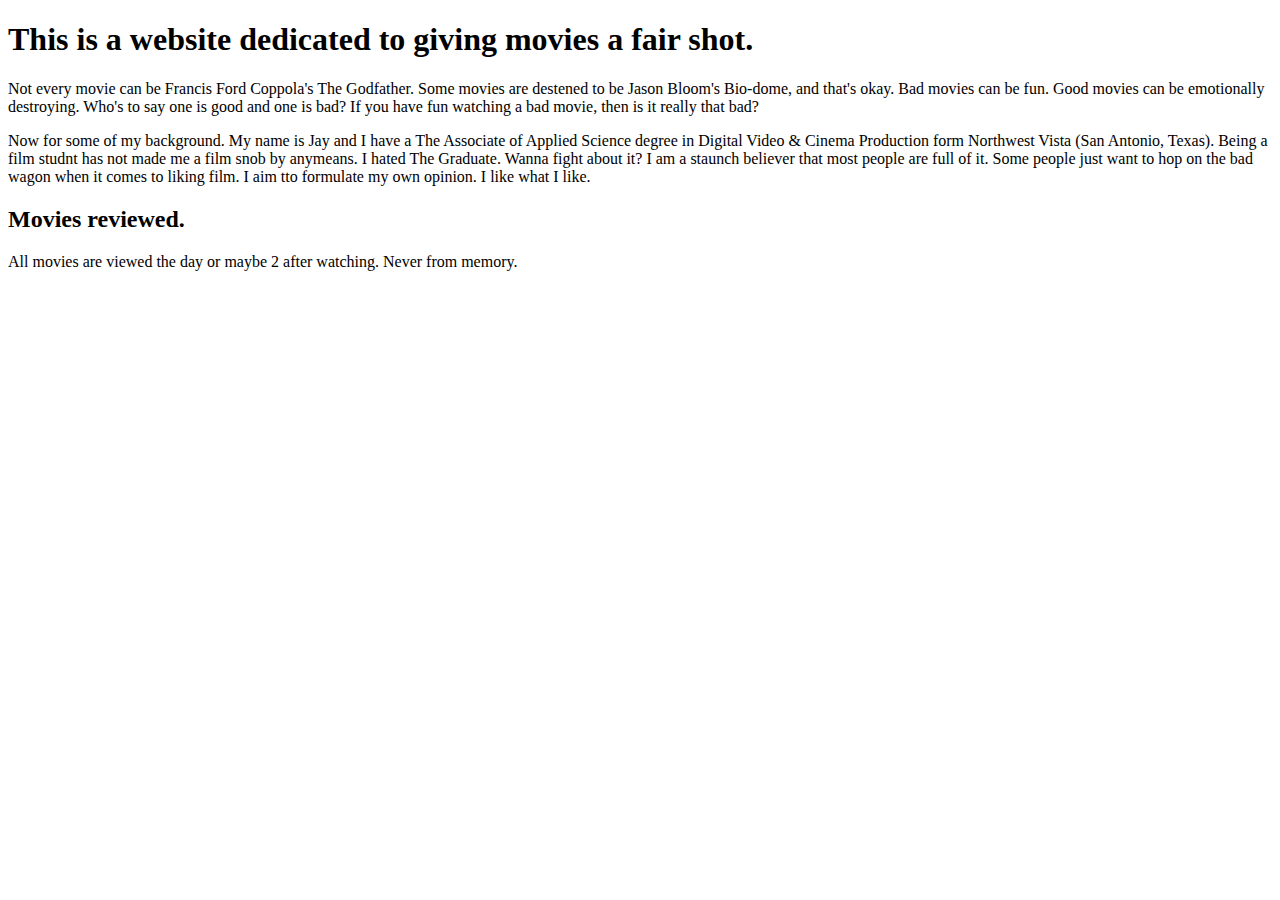
==== index.html @ 8918d478 "Update index.html" ====
<!doctype html>
<html>
	<head>
	<meta charset="utf-8">
		<title> Movie Reviews. </title>	
	</head>
	<body>
		<h1> This is a website dedicated to giving movies a fair shot. </h1>
		<section>
			<p> Not every movie can be Francis Ford Coppola's The Godfather. Some movies are destened to be Jason Bloom's Bio-dome, and that's okay. Bad movies can be fun. Good movies can be emotionally destroying. Who's to say one is good and one is bad? If you have fun watching a bad movie, then is it really that bad? </p>
			<div></div>
			<p> Now for some of my background. My name is Jay and I have a The Associate of Applied Science degree in Digital Video & Cinema Production form Northwest Vista (San Antonio, Texas). Being a film studnt has not made me a film snob by anymeans. I hated The Graduate. Wanna fight about it? I am a staunch believer that most people are full of it. Some people just want to hop on the bad wagon when it comes to liking film. I aim tto formulate my own opinion. I like what I like. </p>
		</section>
		<h2> Movies reviewed.</h2>
		<section>
			<p>All movies are viewed the day or maybe 2 after watching. Never from memory.</p>
			<div></div>
			<p></p>
		</section>
	</body>
</html>
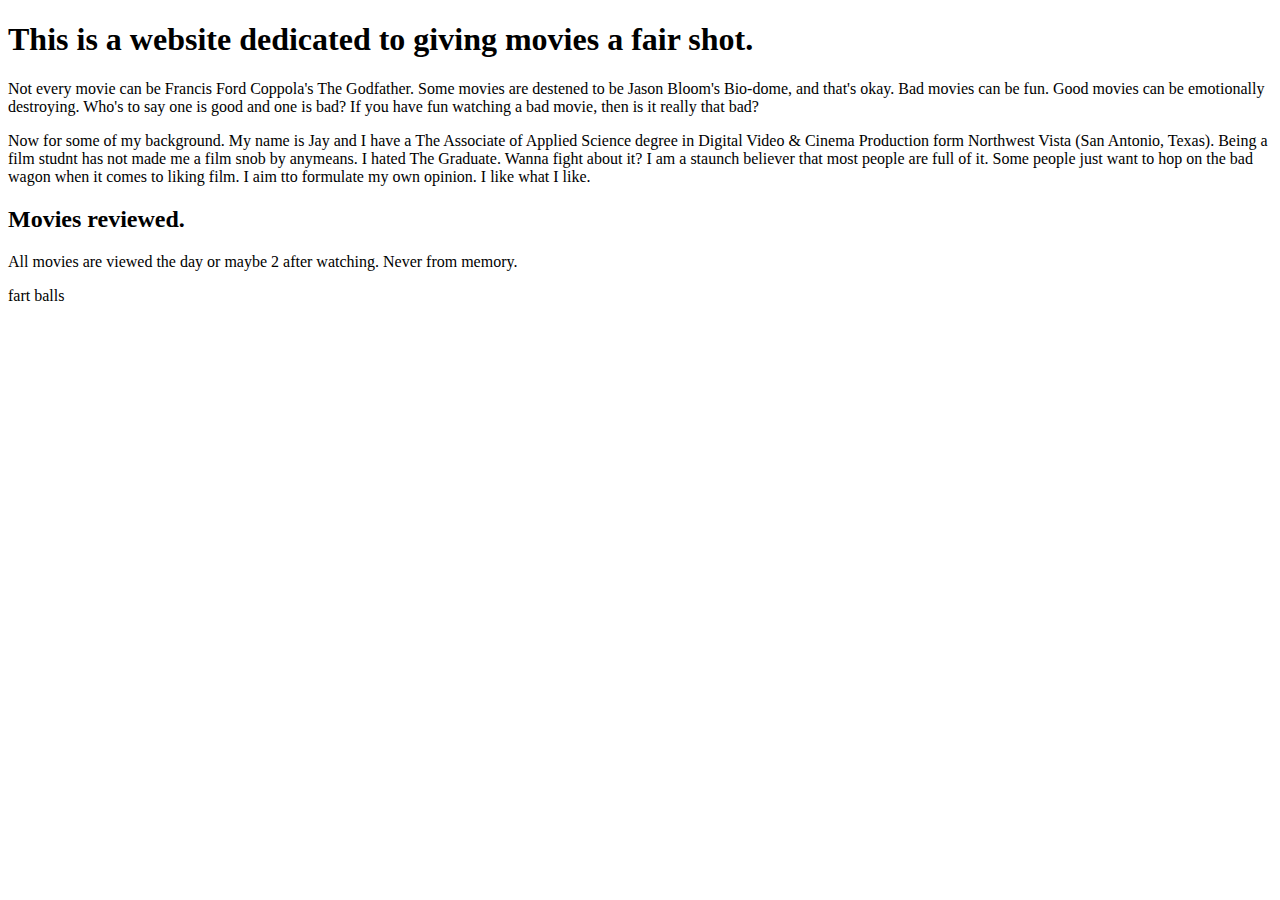
==== commit a9d6d9aa: "Update index.html" ====
--- a/index.html
+++ b/index.html
@@ -15,7 +15,7 @@
 		<section>
 			<p>All movies are viewed the day or maybe 2 after watching. Never from memory.</p>
 			<div></div>
-			<p></p>
+			<p>fart balls</p>
 		</section>
 	</body>
 </html>
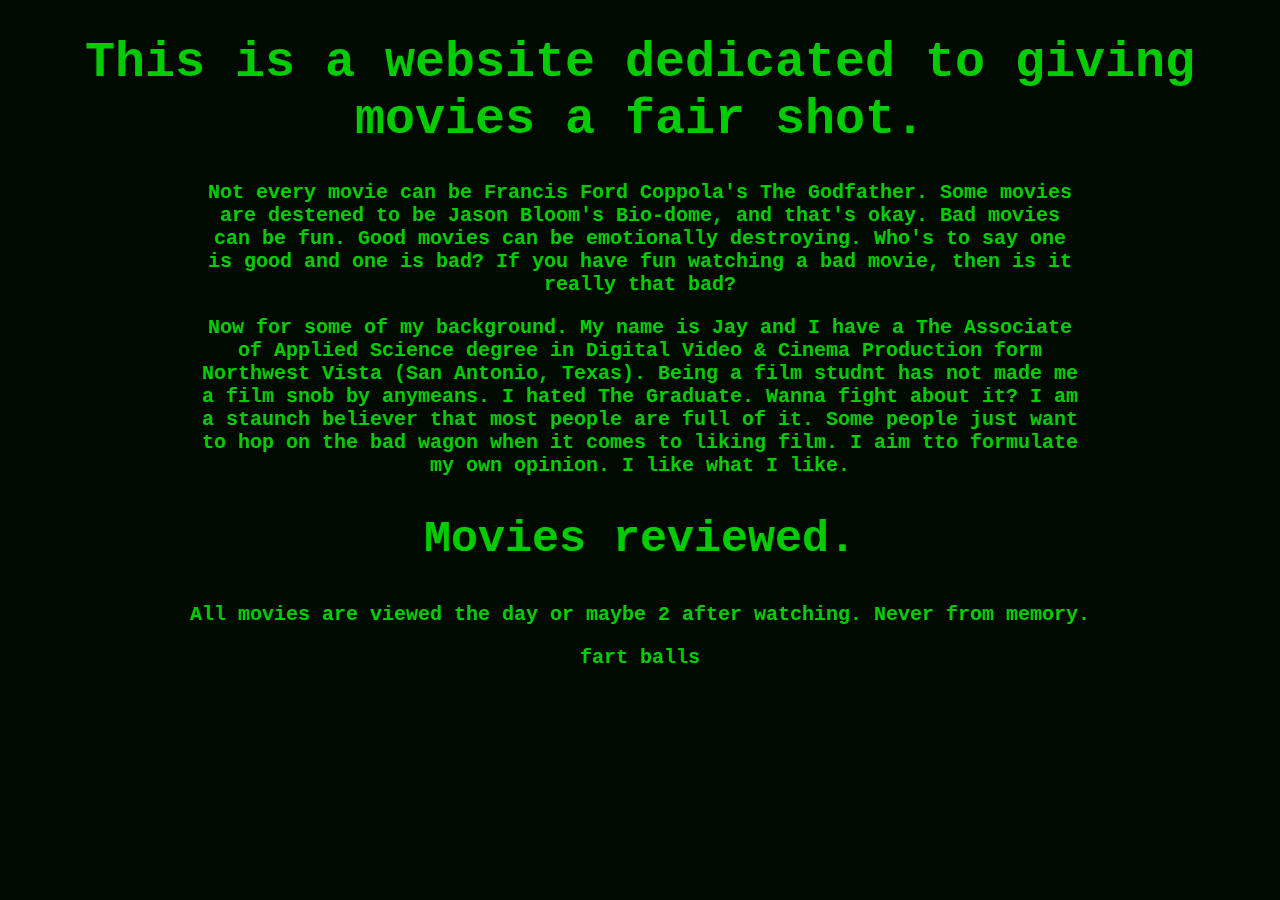
==== commit 3b95e08a: "gg" ====
--- a/index.html
+++ b/index.html
@@ -1,21 +1,23 @@
 <!doctype html>
 <html>
 	<head>
-	<meta charset="utf-8">
+		<link rel="stylesheet" href="css/styles.css">
+		<link rel="shortcut icon" href="images/dvd-logo.png"/>
+		<meta charset="utf-8">
 		<title> Movie Reviews. </title>	
 	</head>
 	<body>
 		<h1> This is a website dedicated to giving movies a fair shot. </h1>
-		<section>
-			<p> Not every movie can be Francis Ford Coppola's The Godfather. Some movies are destened to be Jason Bloom's Bio-dome, and that's okay. Bad movies can be fun. Good movies can be emotionally destroying. Who's to say one is good and one is bad? If you have fun watching a bad movie, then is it really that bad? </p>
+		<section style="max-width: 70%; margin: 0 auto; display: block;">
+			<p class=text-centered> Not every movie can be Francis Ford Coppola's The Godfather. Some movies are destened to be Jason Bloom's Bio-dome, and that's okay. Bad movies can be fun. Good movies can be emotionally destroying. Who's to say one is good and one is bad? If you have fun watching a bad movie, then is it really that bad? </p>
 			<div></div>
-			<p> Now for some of my background. My name is Jay and I have a The Associate of Applied Science degree in Digital Video & Cinema Production form Northwest Vista (San Antonio, Texas). Being a film studnt has not made me a film snob by anymeans. I hated The Graduate. Wanna fight about it? I am a staunch believer that most people are full of it. Some people just want to hop on the bad wagon when it comes to liking film. I aim tto formulate my own opinion. I like what I like. </p>
+			<p class=text-centered> Now for some of my background. My name is Jay and I have a The Associate of Applied Science degree in Digital Video & Cinema Production form Northwest Vista (San Antonio, Texas). Being a film studnt has not made me a film snob by anymeans. I hated The Graduate. Wanna fight about it? I am a staunch believer that most people are full of it. Some people just want to hop on the bad wagon when it comes to liking film. I aim tto formulate my own opinion. I like what I like. </p>
 		</section>
 		<h2> Movies reviewed.</h2>
 		<section>
-			<p>All movies are viewed the day or maybe 2 after watching. Never from memory.</p>
+			<p class=text-centered> All movies are viewed the day or maybe 2 after watching. Never from memory.</p>
 			<div></div>
-			<p>fart balls</p>
+			<p class=text-centered> fart balls</p>
 		</section>
 	</body>
 </html>
--- a/css/styles.css
+++ b/css/styles.css
@@ -0,0 +1,21 @@
+
+h1{
+    width: 100%;
+    text-align: center; font: 50px Courier New, Monospace;
+    color: #00cc00; font-weight: bold;
+}
+
+h2{
+    width: 100%;
+    text-align: center; font: 45px Courier New, Monospace;
+    color: #00cc00; font-weight: bold;
+}
+
+p.text-centered{
+    font: 20px Courier New, Monospace; text-align: center;
+    color: #00cc00; font-weight: bold;
+}
+
+body {
+  background-color: #000a00;
+}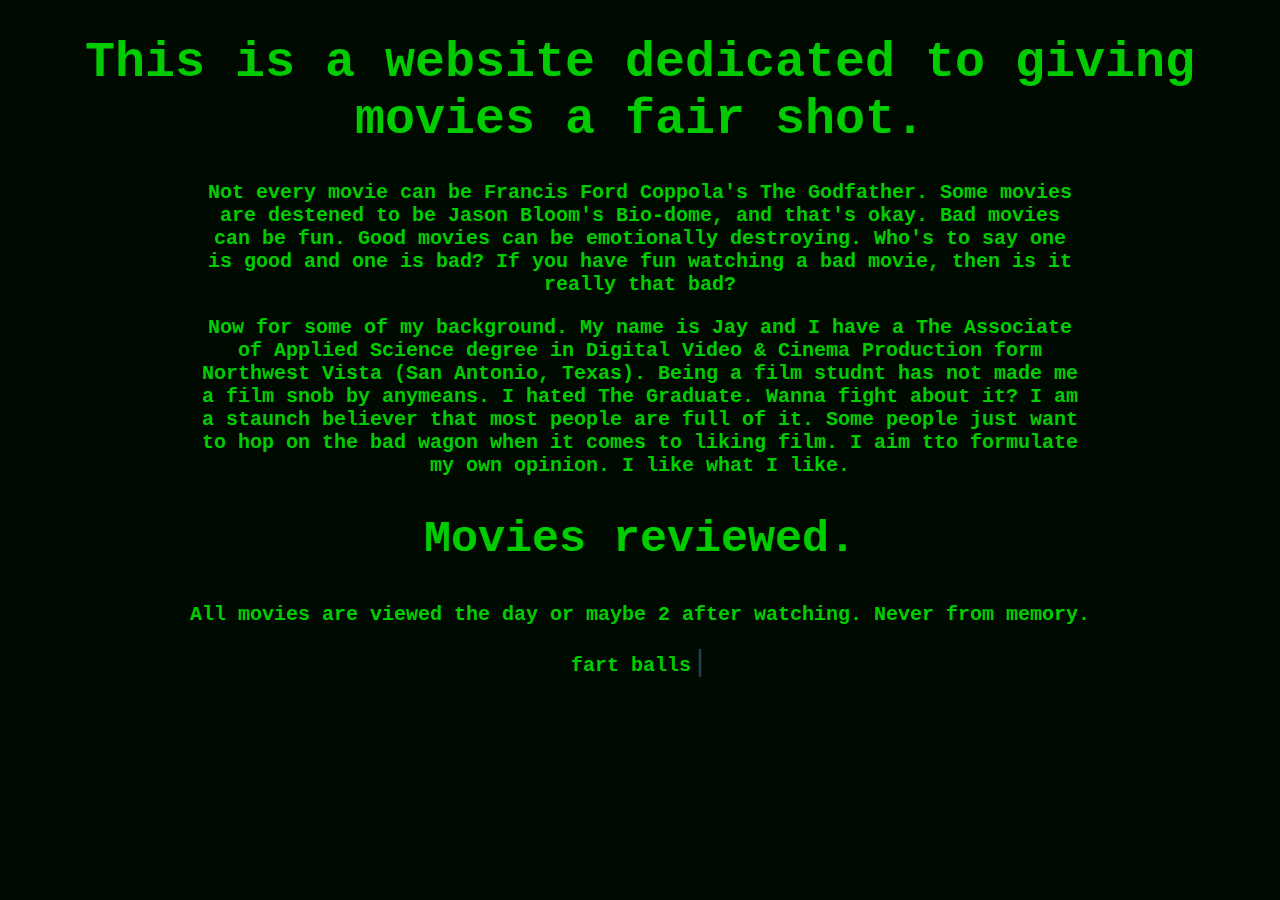
==== commit 61818802: "gg" ====
--- a/index.html
+++ b/index.html
@@ -17,7 +17,8 @@
 		<section>
 			<p class=text-centered> All movies are viewed the day or maybe 2 after watching. Never from memory.</p>
 			<div></div>
-			<p class=text-centered> fart balls</p>
+			<p class=text-centered> fart balls<span class="blinking-cursor">|</span></p>
+			<!--<span class="blinking-cursor">|</span>-->
 		</section>
 	</body>
 </html>
--- a/css/styles.css
+++ b/css/styles.css
@@ -18,4 +18,66 @@
 
 body {
   background-color: #000a00;
-}+}
+
+/* Cursor start
+ */
+
+.blinking-cursor {
+  font-weight: 100;
+  font-size: 30px;
+  color: #2E3D48;
+  -webkit-animation: 1s blink step-end infinite;
+  -moz-animation: 1s blink step-end infinite;
+  -ms-animation: 1s blink step-end infinite;
+  -o-animation: 1s blink step-end infinite;
+  animation: 1s blink step-end infinite;
+}
+
+@keyframes "blink" {
+  from, to {
+    color: transparent;
+  }
+  50% {
+    color: #00cc00;
+  }
+}
+
+@-moz-keyframes blink {
+  from, to {
+    color: transparent;
+  }
+  50% {
+    color: #00cc00;
+  }
+}
+
+@-webkit-keyframes "blink" {
+  from, to {
+    color: transparent;
+  }
+  50% {
+    color: #00cc00;
+  }
+}
+
+@-ms-keyframes "blink" {
+  from, to {
+    color: transparent;
+  }
+  50% {
+    color: #00cc00;
+  }
+}
+
+@-o-keyframes "blink" {
+  from, to {
+    color: transparent;
+  }
+  50% {
+    color: #00cc00;
+  }
+}
+
+/* Cursor end
+ */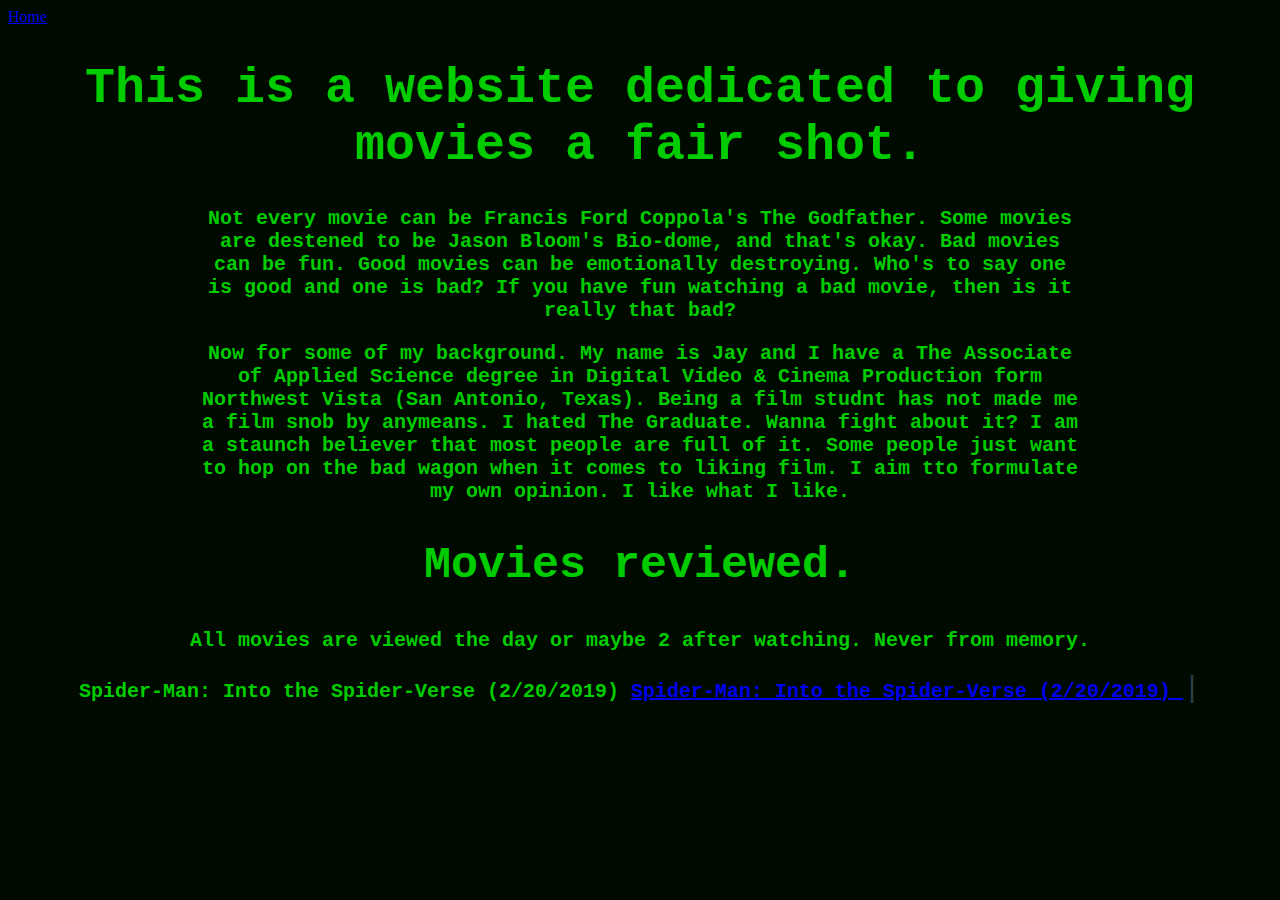
==== commit 0a19d72c: "gg" ====
--- a/index.html
+++ b/index.html
@@ -7,6 +7,9 @@
 		<title> Movie Reviews. </title>	
 	</head>
 	<body>
+		<nav>
+			 <a class="active" href="index.html">Home</a>	  
+		</nav>
 		<h1> This is a website dedicated to giving movies a fair shot. </h1>
 		<section style="max-width: 70%; margin: 0 auto; display: block;">
 			<p class=text-centered> Not every movie can be Francis Ford Coppola's The Godfather. Some movies are destened to be Jason Bloom's Bio-dome, and that's okay. Bad movies can be fun. Good movies can be emotionally destroying. Who's to say one is good and one is bad? If you have fun watching a bad movie, then is it really that bad? </p>
@@ -17,7 +20,9 @@
 		<section>
 			<p class=text-centered> All movies are viewed the day or maybe 2 after watching. Never from memory.</p>
 			<div></div>
-			<p class=text-centered> fart balls<span class="blinking-cursor">|</span></p>
+			<p class=text-centered> Spider-Man: Into the Spider-Verse (2/20/2019)
+			<a href="reviews/Spider-Verse.html"> Spider-Man: Into the Spider-Verse (2/20/2019) </a>
+			<span class="blinking-cursor">|</span></p>
 			<!--<span class="blinking-cursor">|</span>-->
 		</section>
 	</body>
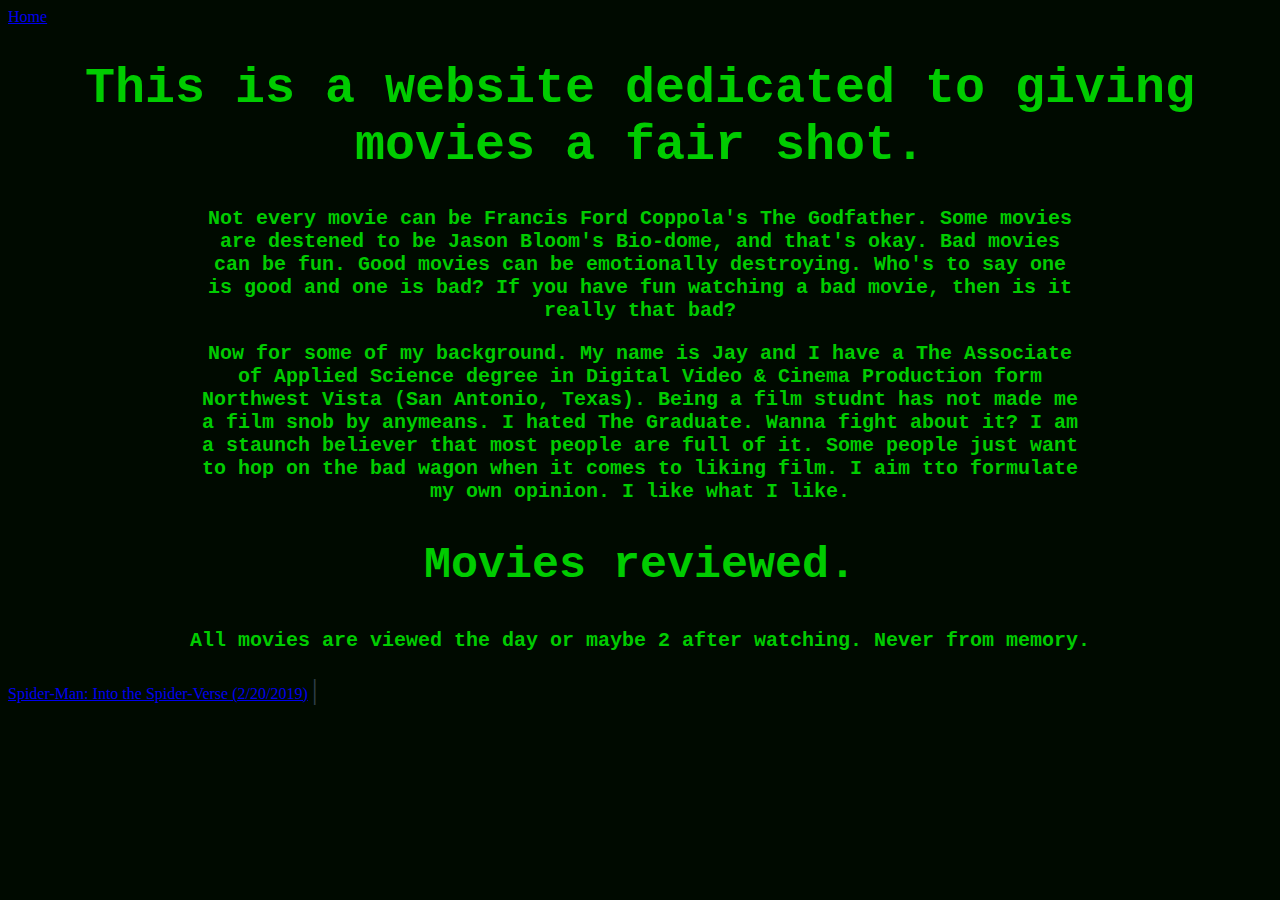
==== commit 28c5cf2f: "gg" ====
--- a/index.html
+++ b/index.html
@@ -20,8 +20,7 @@
 		<section>
 			<p class=text-centered> All movies are viewed the day or maybe 2 after watching. Never from memory.</p>
 			<div></div>
-			<p class=text-centered> Spider-Man: Into the Spider-Verse (2/20/2019)
-			<a href="reviews/Spider-Verse.html"> Spider-Man: Into the Spider-Verse (2/20/2019) </a>
+			<a href="reviews/Spider-Verse.html">Spider-Man: Into the Spider-Verse (2/20/2019)</a>
 			<span class="blinking-cursor">|</span></p>
 			<!--<span class="blinking-cursor">|</span>-->
 		</section>
